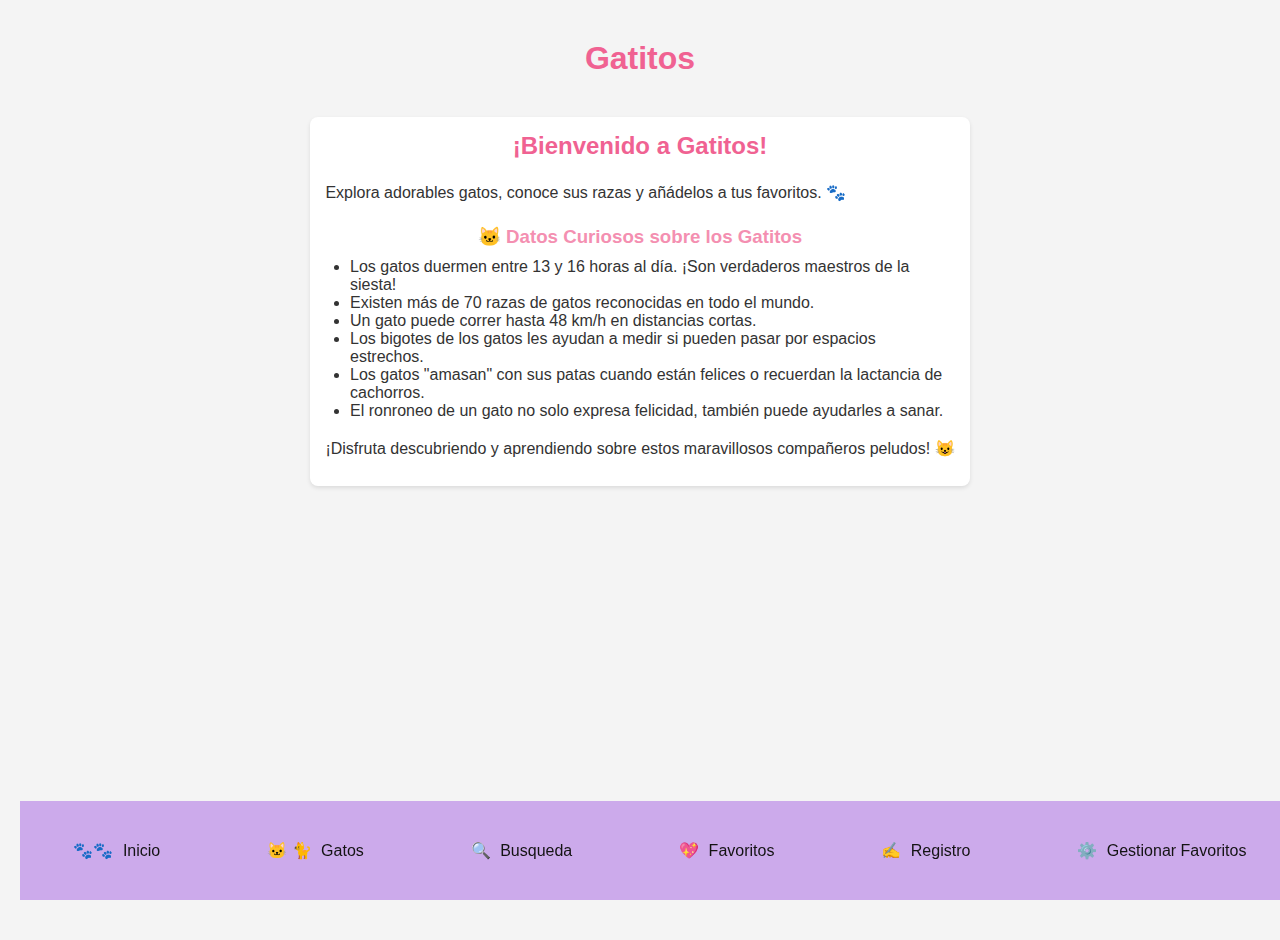
==== index.html @ 00c41d54 "PrimerCambio" ====
<!DOCTYPE html>
<html lang="es">
<head>
    <meta charset="UTF-8">
    <meta name="viewport" content="width=device-width, initial-scale=1.0">
    <link rel="stylesheet" href="style.css">
    <title>Gatitos</title>
</head>
<body onload="mostrarinicio()">
    <h1>Gatitos</h1>
    <main id="app">
        <div id="inicio-container">
            </div>
        <div id="gatos-container">
            </div>
        <div id="favoritos-container" style="display: none;">
            <h2>Mis Favoritos</h2>
            </div>
        <div id="registro-container" style="display: none;">
            <h2>Registro</h2>
            </div>
        <div id="busqueda-container" style="display: none;">
            <h2>Buscar Gatos</h2>
            <div>
                <label for="seleccion-raza">Buscar por Raza:</label>
                <select id="seleccion-raza">
                    <option value="">Selecciona una raza</option>
                    </select>
                <button onclick="buscarPorRazaSeleccionada()">Buscar</button>
            </div>
            <div id="resultados-busqueda">
            </div>
                
        </div>
        
    </main>
    <nav class="bottom-nav">
        <button onclick="mostrarinicio()"><span aria-hidden="true">🐾🐾</span> Inicio</button>
        <button onclick="mostrarrazas()"><span aria-hidden="true">🐱 🐈 </span> Gatos</button>
        <button onclick="mostrarbusqueda()"><span aria-hidden="true">🔍</span> Busqueda </button>
        <button onclick="mostrarfavoritos()"><span aria-hidden="true">💖</span> Favoritos</button>
        <button onclick="mostrarregistro()"><span aria-hidden="true">✍️</span> Registro</button>
        <button onclick="window.location.href='crud.html'"><span aria-hidden="true">⚙️</span> Gestionar Favoritos</button>
    </nav>

    <script src="js/Inicio.js"></script>
    <script src="js/razas.js"></script>
    <script src="js/favoritos.js"></script>
    <script src="js/registro.js"></script>
    <script src="js/script.js"></script>
    <script src="js/busqueda.js"></script>

</body>
</html>
---- style.css ----
/* style.css */

body {
    font-family: sans-serif;
    margin: 0;
    background-color: #f3e5f5; /* Lila pastel */
    color: #333;
    display: flex;
    flex-direction: column;
    min-height: 100vh;
}

h1 {
    text-align: center;
    color: #d37ae2; /* Lila suave */
    margin-top: 20px;
    margin-bottom: 20px;
}

main {
    flex-grow: 1;
    padding: 20px;
    max-width: 960px;
    margin: 0 auto;
}

#inicio-container,
#gatos-container,
#favoritos-container,
#registro-container,
#busqueda-container,
#resultados-busqueda {
    background-color: #fff; /* Blanco para contraste */
    padding: 15px;
    border-radius: 8px;
    box-shadow: 0 2px 4px rgba(0, 0, 0, 0.1);
    margin-bottom: 20px;
}

h2 {
    color: #d180f1; /* Lila más suave */
    margin-top: 0;
    margin-bottom: 15px;
    text-align: center;
}

/* Estilos para la sección de inicio */
#inicio-container p {
    line-height: 1.6;
    margin-bottom: 10px;
}

#inicio-container h3 {
    color: #f48fb1; /* Rosa pastel suave */
    text-align: center;
    margin-top: 20px;
    margin-bottom: 10px;
}

#inicio-container ul {
    list-style-type: disc;
    padding-left: 20px;
}

/* Estilos para la visualización de gatos */
.gato-card {
    display: flex;
    flex-direction: column;
    border: 1px solid #ddd;
    border-radius: 8px;
    margin-bottom: 15px;
    overflow: hidden;
}

.gato-card img {
    width: 100%;
    height: auto;
    display: block;
}

.gato-info {
    padding: 15px;
    text-align: center;
}

.gato-info h4 {
    margin-top: 0;
    color: #9c27b0; /* Lila suave */
}

.favorito-button {
    background-color: #f48fb1; /* Rosa pastel para añadir */
    color: white;
    border: none;
    padding: 10px 15px;
    text-align: center;
    text-decoration: none;
    display: inline-block;
    font-size: 14px;
    border-radius: 0 0 8px 8px;
    cursor: pointer;
    transition: background-color 0.3s ease;
}

.favorito-button:hover {
    background-color: #f06292; /* Rosa un poco más fuerte */
}

/* Estilos para la sección de favoritos */
.favorito-card {
    display: flex;
    border: 1px solid #ddd;
    border-radius: 8px;
    margin-bottom: 15px;
    overflow: hidden;
    align-items: center;
    padding: 10px;
}

.favorito-card img {
    width: 100px;
    height: 100px;
    object-fit: cover;
    border-radius: 8px;
    margin-right: 15px;
}

.favorito-info {
    flex-grow: 1;
}

.favorito-info h4 {
    margin-top: 0;
    color: #9c27b0; /* Lila suave */
}

.eliminar-favorito {
    background-color: #f06292; /* Rosa pastel para eliminar */
    color: white;
    border: none;
    padding: 8px 12px;
    text-align: center;
    text-decoration: none;
    display: inline-block;
    font-size: 12px;
    border-radius: 5px;
    cursor: pointer;
    transition: background-color 0.3s ease;
}

.eliminar-favorito:hover {
    background-color: #ec407a; /* Rosa más fuerte */
}

/* Estilos para la sección de búsqueda */
#busqueda-container > div {
    margin-bottom: 15px;
    padding: 10px;
    border: 1px solid #eee;
    border-radius: 5px;
    background-color: #f9f9f9;
}

#busqueda-container label {
    display: block;
    margin-bottom: 5px;
    font-weight: bold;
    color: #c04ad470; /* Lila suave */
}

#seleccion-raza {
    padding: 8px;
    border-radius: 5px;
    border: 1px solid #ccc;
    margin-right: 10px;
    width: 100%;
    box-sizing: border-box;
    margin-bottom: 10px;
}

#busqueda-container button {
    background-color: #f48fb1; /* Rosa pastel para buscar */
    color: white;
    border: none;
    padding: 10px 15px;
    text-align: center;
    text-decoration: none;
    display: inline-block;
    font-size: 14px;
    border-radius: 5px;
    cursor: pointer;
    transition: background-color 0.3s ease;
}

#busqueda-container button:hover {
    background-color: #f06292;
}

#resultados-busqueda {
    display: flex;
    flex-wrap: wrap;
    gap: 10px;
    margin-top: 15px;
}

.resultado-imagen {
    width: 150px;
    height: 150px;
    object-fit: cover;
    border-radius: 8px;
    border: 1px solid #ddd;
}

/* Estilos para la sección de registro */
#registro-container form {
    display: flex;
    flex-direction: column;
    max-width: 400px;
    margin: 20px auto;
    padding: 20px;
    border: 1px solid #ccc;
    border-radius: 8px;
    background-color: #f9f9f9;
}

#registro-container label {
    margin-bottom: 5px;
    font-weight: bold;
    color: #040305; /* Lila suave */
}

#registro-container input[type="text"],
#registro-container input[type="email"],
#registro-container input[type="tel"],
#registro-container input[type="date"],
#registro-container input[type="password"],
#registro-container select {
    padding: 10px;
    margin-bottom: 15px;
    border: 1px solid #ddd;
    border-radius: 5px;
    font-size: 16px;
}

#registro-container button[type="submit"] {
    background-color: #f48fb1; /* Rosa pastel para registrar */
    color: white;
    border: none;
    padding: 12px 20px;
    text-align: center;
    text-decoration: none;
    display: inline-block;
    font-size: 16px;
    border-radius: 5px;
    cursor: pointer;
    transition: background-color 0.3s ease;
}

#registro-container button[type="submit"]:hover {
    background-color: #f06292;
}

/* Estilos para mensajes */
.mensaje {
    color: green;
    background-color: #e8f5e9;
    border: 1px solid #c8e6c9;
    padding: 10px;
    border-radius: 5px;
    margin-bottom: 10px;
}

.error {
    color: red;
    background-color: #ffebee;
    border: 1px solid #ef9a9a;
    padding: 10px;
    border-radius: 5px;
    margin-bottom: 10px;
}

/* Barra de navegación inferior */
.bottom-nav {
    background-color: #9444df6c; /* Lila suave */
    color: white;
    display: flex;
    justify-content: space-around;
    padding: 10px 0;
    position: fixed;
    bottom: 0;
    width: 100%;
    z-index: 100;
}

.bottom-nav button {
    background: none;
    color: rgb(20, 19, 19);
    border: none;
    padding: 10px 15px;
    font-size: 16px;
    cursor: pointer;
    transition: color 0.3s ease;
}

.bottom-nav button:hover {
    color: #807176; /* Rosa pastel */
}

.bottom-nav span[aria-hidden="true"] {
    margin-right: 5px;
}

/* Media query para pantallas más pequeñas */
@media (max-width: 600px) {
    .bottom-nav {
        flex-direction: row; /* Vuelve a ser horizontal en pantallas pequeñas */
        align-items: center;
        justify-content: space-between;
        padding: 10px;
    }

    .bottom-nav button {
        padding: 8px;
        font-size: 14px;
        flex-grow: 1;
        text-align: center;
    }

    .bottom-nav span[aria-hidden="true"] {
        margin-right: 2px;
    }

    .gato-card {
        flex-direction: column;
    }

    .favorito-card {
        flex-direction: column;
        align-items: stretch;
    }

    .favorito-card img {
        width: 100%;
        height: auto;
        margin-right: 0;
        margin-bottom: 10px;
    }

    #resultados-busqueda {
        justify-content: center;
    }

    .resultado-imagen {
        width: 120px;
        height: 120px;
    }

    #registro-container form {
        padding: 15px;
    }

    #registro-container input[type="text"],
    #registro-container input[type="email"],
    #registro-container input[type="tel"],
    #registro-container input[type="date"],
    #registro-container input[type="password"],
    #registro-container select {
        font-size: 14px;
    }

    #registro-container button[type="submit"] {
        font-size: 14px;
        padding: 10px 15px;
    }
}


 /* style.css (Añade o modifica estas reglas) */

/* Estilos generales para la página de gestión de favoritos */
body {
    font-family: sans-serif;
    margin: 20px;
    background-color: #f4f4f4;
    color: #333;
}

h1, h2 {
    color:  #f06292; /* Un tono de azul */
    text-align: center;
    margin-bottom: 20px;
}

/* Contenedor de la lista de favoritos */
#lista-favoritos {
    display: grid;
    grid-template-columns: repeat(auto-fit, minmax(250px, 1fr));
    gap: 20px;
    margin-bottom: 30px;
}

/* Estilo para cada tarjeta de favorito en la página CRUD */
.favorito-card-crud {
    background-color: #ffebee;
    border: 1px solid #ef9a9a;
    border-radius: 8px;
    box-shadow: 0 2px 4px rgba(0, 0, 0, 0.1);
    padding: 15px;
    display: flex;
    align-items: center;
    gap: 15px;
}

.favorito-card-crud img {
    max-width: 80px;
    height: auto;
    border-radius: 5px;
}

.favorito-info-crud {
    flex-grow: 1;
}

.favorito-info-crud h4 {
    margin-top: 0;
    color: #22221f; /* Otro tono de azul */
}

.favorito-info-crud p {
    margin-bottom: 10px;
    color: #666;
    font-size: 0.9em;
}

.favorito-card-crud button {
    background-color: #f44336; /* Rojo para eliminar */
    color: white;
    border: none;
    padding: 8px 12px;
    border-radius: 5px;
    cursor: pointer;
    font-size: 0.9em;
    transition: background-color 0.3s ease;
}

.favorito-card-crud button:hover {
    background-color: #d32f2f;
}

/* Estilos para la sección de comparación */
#comparacion-container {
    background-color: #a9ffff77; /* Un tono claro de cian */
    padding: 20px;
    text-align: center;
    border-radius: 8px;
    margin-bottom: 30px;
    border: 1px solid #111414;
}

#comparacion-container h2 {
    color: #0097a7; /* Un tono de cian más oscuro */
    text-align: left;
    margin-top: 0;
    margin-bottom: 15px;
}

#comparacion-container select {
    padding: 10px;
    margin-right: 10px;
    border: 1px solid #2e2828;
    border-radius: 5px;
    font-size: 1em;
}

#comparacion-container button {
    background-color: #ac26ac; /* Verde para comparar */
    color: white;
    border: none;
    padding: 10px 15px;
    border-radius: 5px;
    cursor: pointer;
    font-size: 1em;
    transition: background-color 0.3s ease;
}

#comparacion-container button:hover {
    background-color: #388e3c;
}

#resultado-comparacion {
    margin-top: 20px;
    padding: 15px;
    background-color: #f9f9f9;
    border: 1px solid #eee;
    border-radius: 5px;
    font-size: 0.95em;
    color: #555;
}

#resultado-comparacion h3 {
    color: #f362cf;
    margin-top: 0;
    margin-bottom: 10px;
    text-align: left;
}

#resultado-comparacion p {
    margin-bottom: 8px;
}

/* Botón para volver a la página principal */
button {
    background-color: #ca57d4;
    color: white;
    border: none;
    padding: 10px 15px;
    border-radius: 5px;
    cursor: pointer;
    font-size: 1em;
    transition: background-color 0.3s ease;
    display: block;
    margin: 20px auto;
}

button:hover {
    background-color: #f597e896;
}

/* Estilos adicionales que podrían ser útiles */
.favorito-info-crud button {
    margin-top: 10px;
}
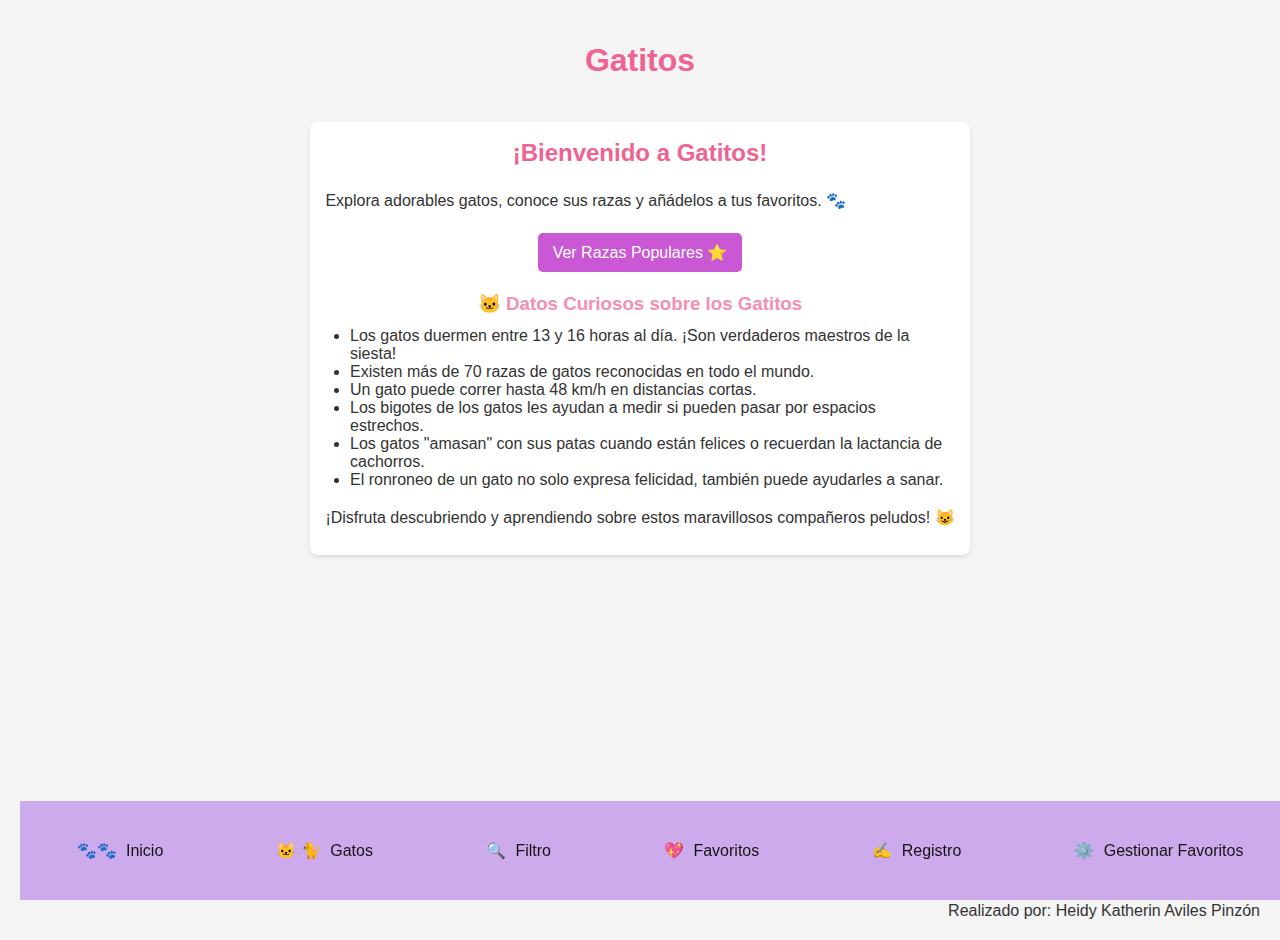
==== commit 16faa9b9: "SegundoCambio" ====
--- a/index.html
+++ b/index.html
@@ -4,40 +4,67 @@
     <meta charset="UTF-8">
     <meta name="viewport" content="width=device-width, initial-scale=1.0">
     <link rel="stylesheet" href="style.css">
+    <link rel="stylesheet" href="https://katherin2024.github.io/TheCatApi/style.css">
     <title>Gatitos</title>
 </head>
 <body onload="mostrarinicio()">
     <h1>Gatitos</h1>
     <main id="app">
         <div id="inicio-container">
+            <h2>¡Bienvenido a Gatitos!</h2>
+            <p>Explora adorables gatos, conoce sus razas y añádelos a tus favoritos. 🐾</p>
+
+            <button id="mostrar-populares-inicio">Ver Razas Populares ⭐</button>
+
+            <div id="populares-container" style="display: none; margin-top: 20px;">
+                <h3>Las 6 Razas de Gatos Más Populares</h3>
+                <ul id="popularBreeds"></ul>
             </div>
+
+            <h3>🐱 Datos Curiosos sobre los Gatitos</h3>
+            <ul style="text-align: left; max-width: 600px; margin: 0 auto;">
+                <li>Los gatos duermen entre 13 y 16 horas al día. ¡Son verdaderos maestros de la siesta!</li>
+                <li>Existen más de 70 razas de gatos reconocidas en todo el mundo.</li>
+                <li>Un gato puede correr hasta 48 km/h en distancias cortas.</li>
+                <li>Los bigotes de los gatos les ayudan a medir si pueden pasar por espacios estrechos.</li>
+                <li>Los gatos "amasan" con sus patas cuando están felices o recuerdan la lactancia de cachorros.</li>
+                <li>El ronroneo de un gato no solo expresa felicidad, también puede ayudarles a sanar.</li>
+            </ul>
+
+            <p>¡Disfruta descubriendo y aprendiendo sobre estos maravillosos compañeros peludos! 😺</p>
+        </div>
         <div id="gatos-container">
-            </div>
+        </div>
         <div id="favoritos-container" style="display: none;">
             <h2>Mis Favoritos</h2>
-            </div>
+        </div>
         <div id="registro-container" style="display: none;">
             <h2>Registro</h2>
-            </div>
+        </div>
         <div id="busqueda-container" style="display: none;">
             <h2>Buscar Gatos</h2>
             <div>
                 <label for="seleccion-raza">Buscar por Raza:</label>
                 <select id="seleccion-raza">
                     <option value="">Selecciona una raza</option>
-                    </select>
+                </select>
                 <button onclick="buscarPorRazaSeleccionada()">Buscar</button>
             </div>
             <div id="resultados-busqueda">
             </div>
-                
         </div>
-        
+        <div id="breed-info-container" style="display: none;">
+            <h1>Información de la Raza</h1>
+            <div id="breed-details">
+                <p>Cargando información...</p>
+            </div>
+            <button onclick="document.getElementById('breed-info-container').style.display = 'none'; document.getElementById('inicio-container').style.display = 'block';">Cerrar</button>
+        </div>
     </main>
     <nav class="bottom-nav">
         <button onclick="mostrarinicio()"><span aria-hidden="true">🐾🐾</span> Inicio</button>
         <button onclick="mostrarrazas()"><span aria-hidden="true">🐱 🐈 </span> Gatos</button>
-        <button onclick="mostrarbusqueda()"><span aria-hidden="true">🔍</span> Busqueda </button>
+        <button onclick="mostrarbusqueda()"><span aria-hidden="true">🔍</span> Filtro </button>
         <button onclick="mostrarfavoritos()"><span aria-hidden="true">💖</span> Favoritos</button>
         <button onclick="mostrarregistro()"><span aria-hidden="true">✍️</span> Registro</button>
         <button onclick="window.location.href='crud.html'"><span aria-hidden="true">⚙️</span> Gestionar Favoritos</button>
@@ -48,7 +75,11 @@
     <script src="js/favoritos.js"></script>
     <script src="js/registro.js"></script>
     <script src="js/script.js"></script>
-    <script src="js/busqueda.js"></script>
+    <script src="js/populares.js"></script>
+    <script src="https://katherin2024.github.io/TheCatApi/js/app.js"></script>
 
 </body>
+<footer>
+            Realizado por: Heidy Katherin Aviles Pinzón
+</footer>
 </html>--- a/style.css
+++ b/style.css
@@ -15,6 +15,7 @@
     color: #d37ae2; /* Lila suave */
     margin-top: 20px;
     margin-bottom: 20px;
+    line-height: 1.2; /* Ajusta este valor */
 }
 
 main {
@@ -42,6 +43,7 @@
     margin-top: 0;
     margin-bottom: 15px;
     text-align: center;
+    line-height: 1.4; /* Ajusta este valor */
 }
 
 /* Estilos para la sección de inicio */
@@ -55,6 +57,7 @@
     text-align: center;
     margin-top: 20px;
     margin-bottom: 10px;
+    line-height: 1.3; /* Ajusta este valor */
 }
 
 #inicio-container ul {
@@ -86,6 +89,7 @@
 .gato-info h4 {
     margin-top: 0;
     color: #9c27b0; /* Lila suave */
+    line-height: 1.2; /* Ajusta este valor */
 }
 
 .favorito-button {
@@ -132,6 +136,7 @@
 .favorito-info h4 {
     margin-top: 0;
     color: #9c27b0; /* Lila suave */
+    line-height: 1.2; /* Ajusta este valor */
 }
 
 .eliminar-favorito {
@@ -375,7 +380,7 @@
 }
 
 
- /* style.css (Añade o modifica estas reglas) */
+/* style.css (Añade o modifica estas reglas) */
 
 /* Estilos generales para la página de gestión de favoritos */
 body {
@@ -389,6 +394,7 @@
     color:  #f06292; /* Un tono de azul */
     text-align: center;
     margin-bottom: 20px;
+    line-height: 1.3; /* Ajusta este valor también si aplica en crud.html */
 }
 
 /* Contenedor de la lista de favoritos */
@@ -424,6 +430,7 @@
 .favorito-info-crud h4 {
     margin-top: 0;
     color: #22221f; /* Otro tono de azul */
+    line-height: 1.2; /* Ajusta este valor si aplica en crud.html */
 }
 
 .favorito-info-crud p {
@@ -462,6 +469,7 @@
     text-align: left;
     margin-top: 0;
     margin-bottom: 15px;
+    line-height: 1.4; /* Ajusta este valor */
 }
 
 #comparacion-container select {
@@ -502,10 +510,12 @@
     margin-top: 0;
     margin-bottom: 10px;
     text-align: left;
+    line-height: 1.3; /* Ajusta este valor */
 }
 
 #resultado-comparacion p {
     margin-bottom: 8px;
+    line-height: 1.6; /* Ajusta este valor si aplica */
 }
 
 /* Botón para volver a la página principal */
@@ -530,6 +540,88 @@
 .favorito-info-crud button {
     margin-top: 10px;
 }
-
-
- +#populares-container {
+    margin-top: 20px;
+    padding: 15px;
+    border: 1px solid #ccc;
+    background-color: #f9f9f9;
+}
+
+#populares-container h2 {
+    margin-top: 0;
+    line-height: 1.4; /* Ajusta este valor */
+}
+
+#popularBreedList {
+    list-style: none;
+    padding: 0;
+}
+
+#popularBreedList li {
+    margin-bottom: 8px;
+}
+
+#popularBreedList a {
+    text-decoration: none;
+    color: blue;
+    cursor: pointer;
+}
+
+/* Estilos para la sección de información de la raza (breed-info-container) */
+#breed-info-container {
+    background-color: #fff;
+    padding: 15px;
+    border-radius: 8px;
+    box-shadow: 0 2px 4px rgba(0, 0, 0, 0.1);
+    margin-bottom: 20px;
+}
+
+#breed-info-container h1 {
+    color: #d37ae2;
+    text-align: center;
+    margin-top: 0;
+    margin-bottom: 15px;
+    line-height: 1.2; /* Ajusta este valor */
+}
+
+#breed-info-container h3 {
+    color: #9c27b0;
+    margin-top: 15px;
+    margin-bottom: 10px;
+    line-height: 1.3; /* Ajusta este valor */
+}
+
+#breed-info-container p {
+    line-height: 1.6; /* Ajusta este valor */
+    margin-bottom: 10px;
+}
+
+#breed-info-container img {
+    max-width: 100%;
+    height: auto;
+    border-radius: 8px;
+    margin-bottom: 15px;
+}
+
+#breed-info-container button {
+    background-color: #f48fb1;
+    color: white;
+    border: none;
+    padding: 10px 15px;
+    text-align: center;
+    text-decoration: none;
+    display: inline-block;
+    font-size: 14px;
+    border-radius: 5px;
+    cursor: pointer;
+    transition: background-color 0.3s ease;
+    margin-top: 15px;
+}
+
+#breed-info-container button:hover {
+    background-color: #f06292;
+}
+footer{
+    
+    text-align: right;
+}